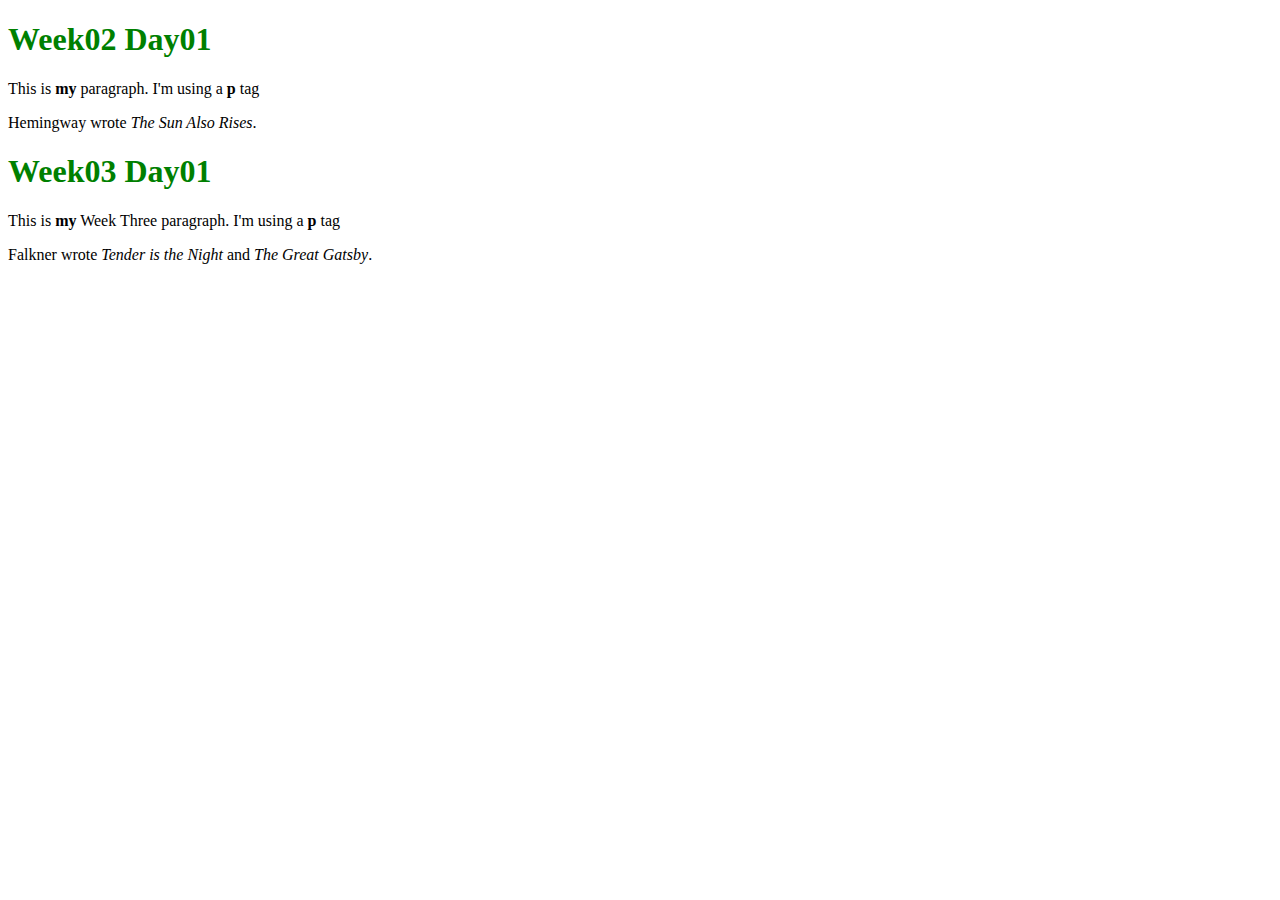
==== index.html @ ba3cf431 "added The Great Gatsby" ====
<!DOCTYPE html>
<html lang="en">
    <head>
        <meta charset="UTF-8">
        <meta name="viewport" content="width=device-width, initial-scale=1.0">
        <title>Week02 Day01</title>
        <link rel="stylesheet" href="styles02.css">
    </head>

    <body>
        <section>
            <h1>Week02 Day01</h1>
        
             <p>This is <strong>my</strong> paragraph. I'm using a <b>p</b> tag</p>
           
             <p>Hemingway wrote <cite>The Sun Also Rises</cite>.</p>
 
        </section>

        <section>
            <h1>Week03 Day01</h1>
        
             <p>This is <strong>my</strong> Week Three paragraph. I'm using a <b>p</b> tag</p>
           
             <p>Falkner wrote <cite>Tender is the Night</cite> and <cite>The Great Gatsby</cite>.</p>
 
        </section>

        </body>
    </html>
---- styles02.css ----
h1{
    color: green
}
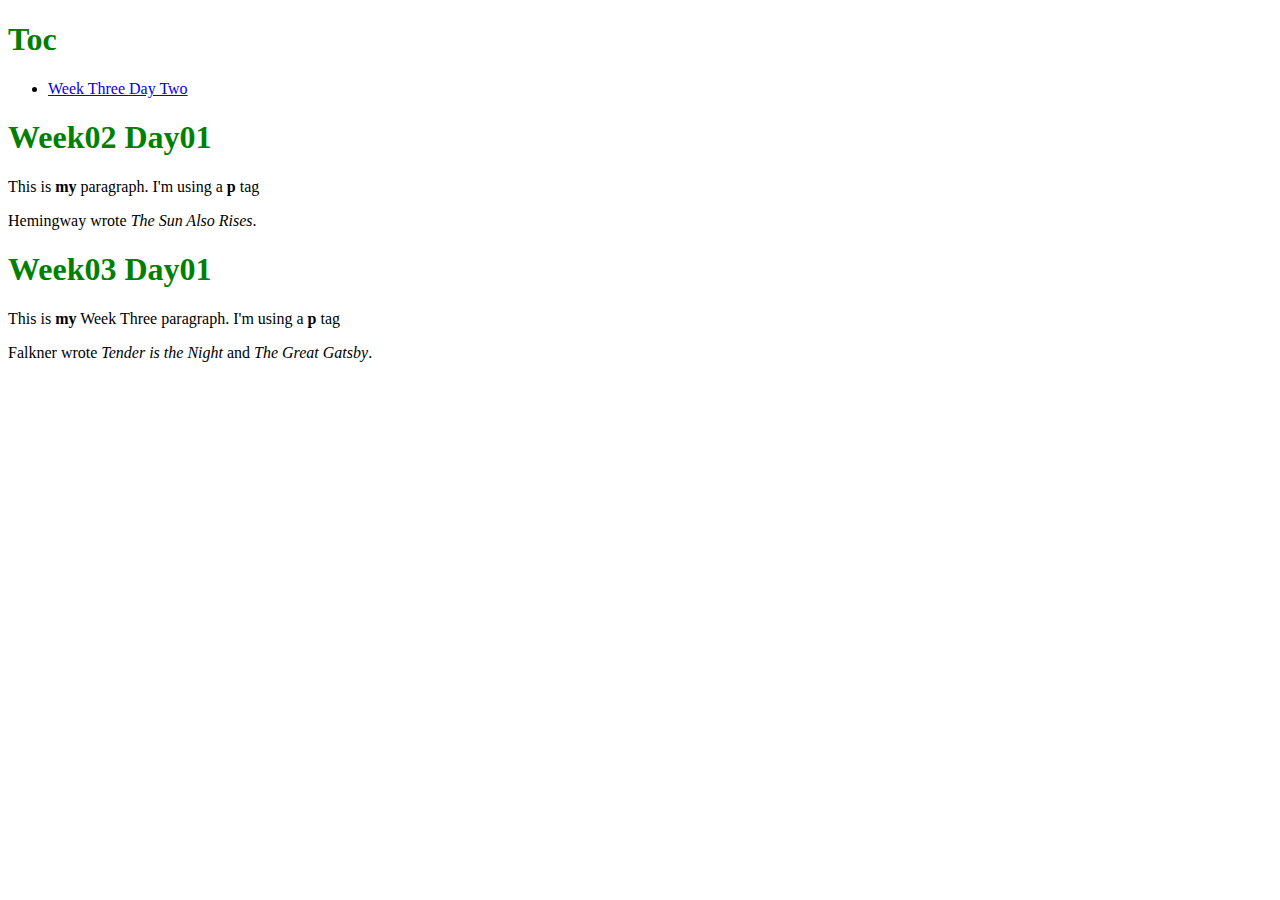
==== commit f9d79fb4: "adding links" ====
--- a/index.html
+++ b/index.html
@@ -8,6 +8,15 @@
     </head>
 
     <body>
+
+        <section>
+            <h1>Toc</h1>
+
+            <ul>
+                <li><a href="Week03-day02.html">Week Three Day Two</a></li>
+            </ul>
+
+        </section>
         <section>
             <h1>Week02 Day01</h1>
         
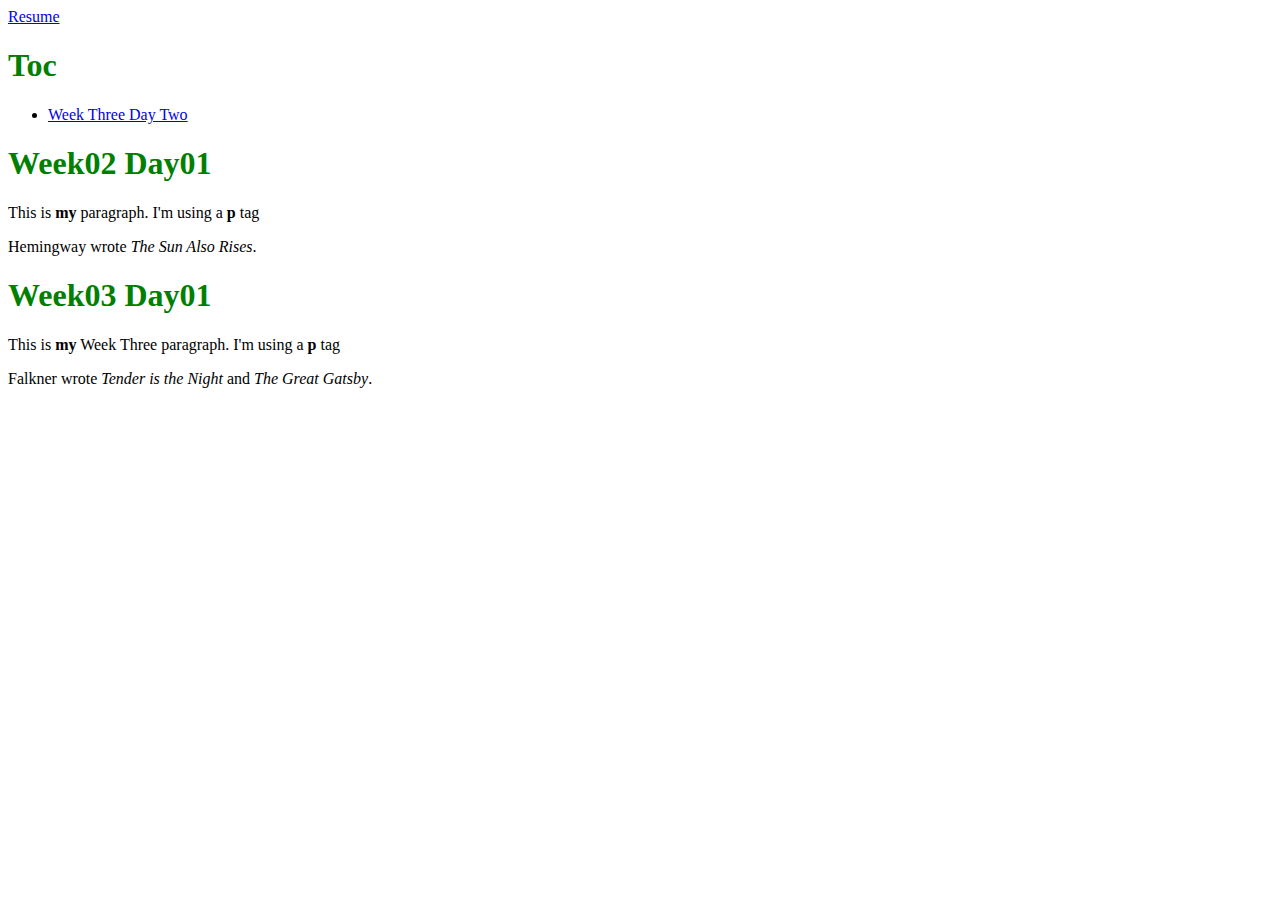
==== commit be858ff2: "Added resume.html link" ====
--- a/index.html
+++ b/index.html
@@ -5,6 +5,8 @@
         <meta name="viewport" content="width=device-width, initial-scale=1.0">
         <title>Week02 Day01</title>
         <link rel="stylesheet" href="styles02.css">
+        <a href="resume.html">Resume</a>
+        
     </head>
 
     <body>
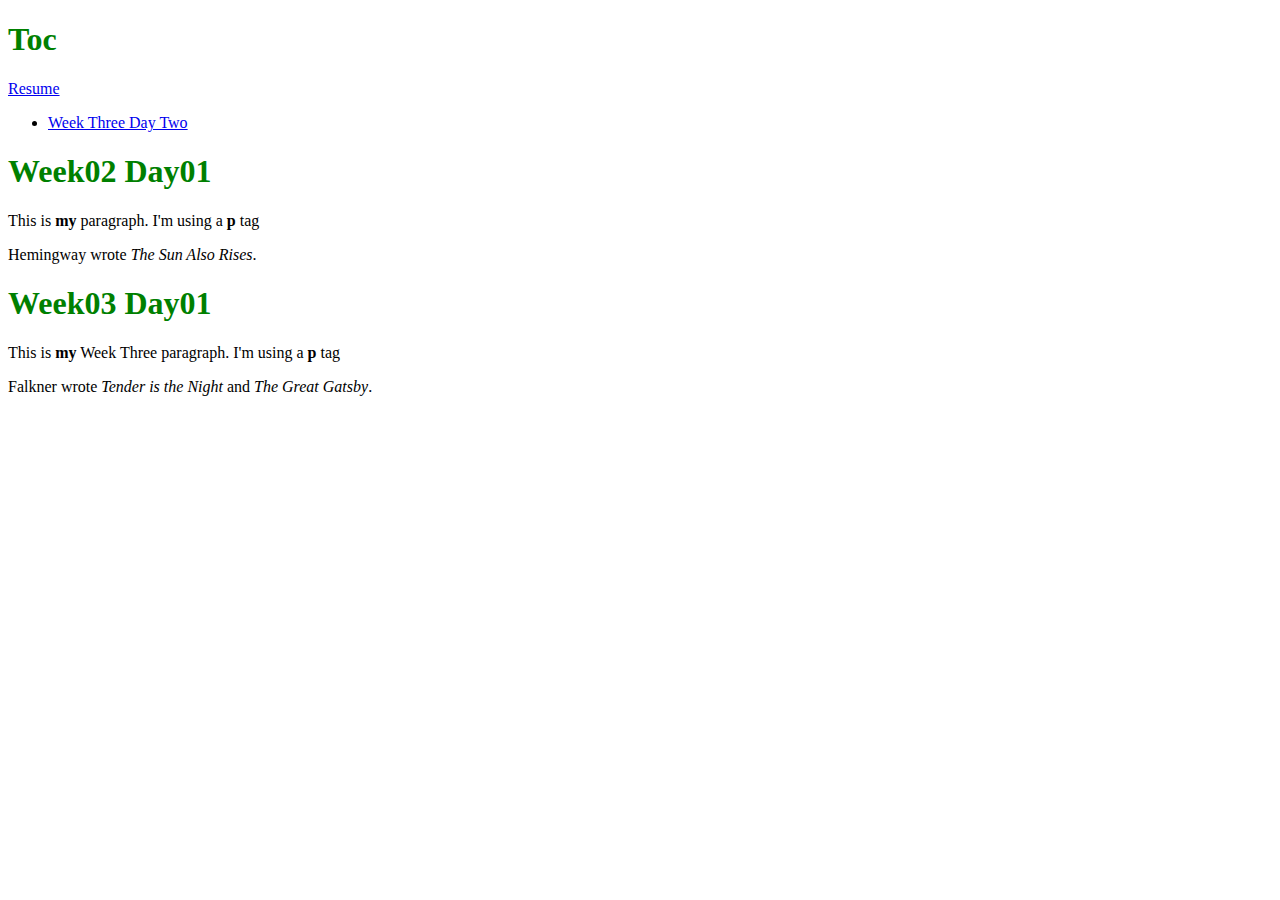
==== commit ee58bdfa: "Changed placement of resume link" ====
--- a/index.html
+++ b/index.html
@@ -5,7 +5,7 @@
         <meta name="viewport" content="width=device-width, initial-scale=1.0">
         <title>Week02 Day01</title>
         <link rel="stylesheet" href="styles02.css">
-        <a href="resume.html">Resume</a>
+     
         
     </head>
 
@@ -13,6 +13,8 @@
 
         <section>
             <h1>Toc</h1>
+            
+             <a href="resume.html">Resume</a>
 
             <ul>
                 <li><a href="Week03-day02.html">Week Three Day Two</a></li>
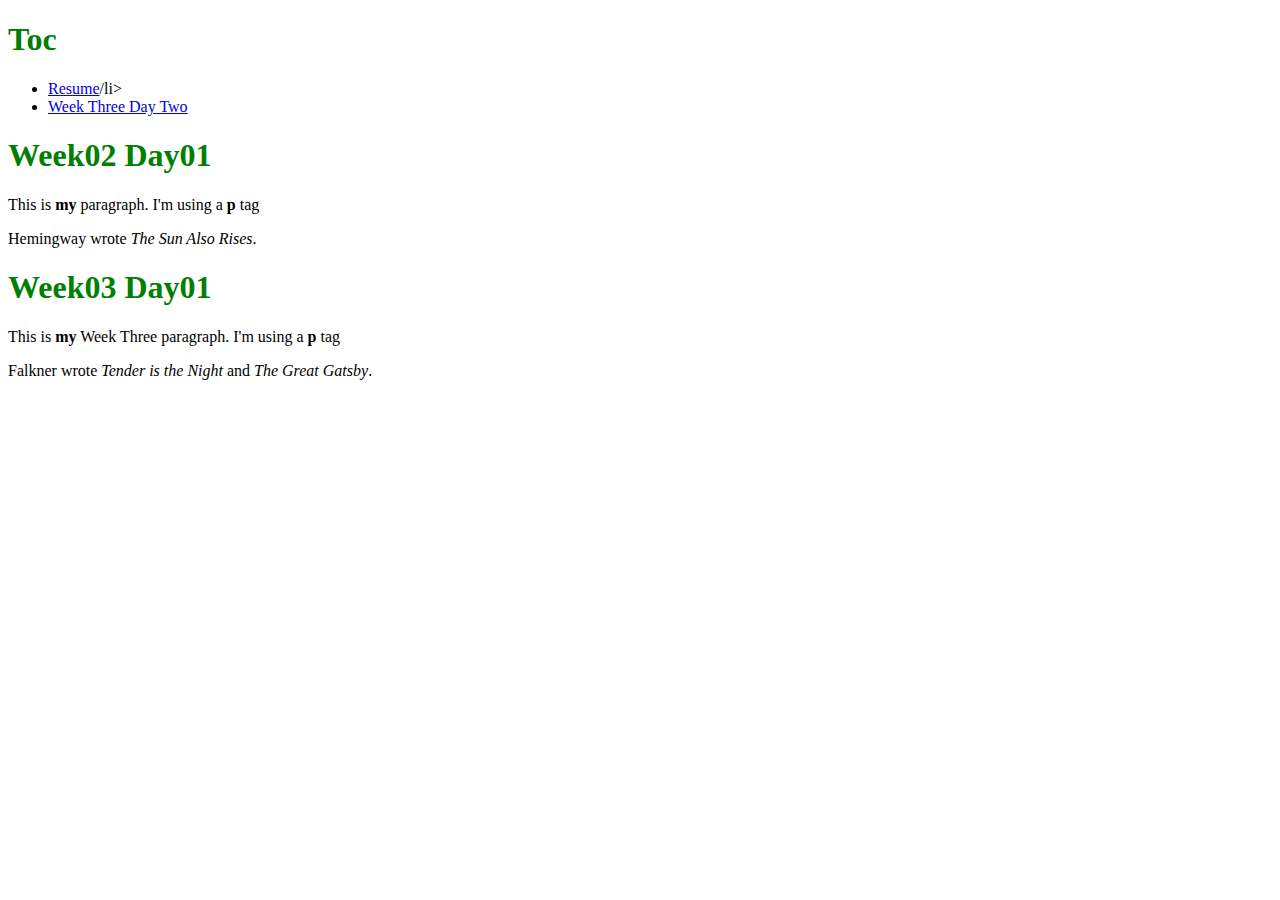
==== commit ac8598e2: "added resume link as a <li>" ====
--- a/index.html
+++ b/index.html
@@ -13,10 +13,9 @@
 
         <section>
             <h1>Toc</h1>
-            
-             <a href="resume.html">Resume</a>
 
             <ul>
+                <li>  <a href="resume.html">Resume</a>/li>
                 <li><a href="Week03-day02.html">Week Three Day Two</a></li>
             </ul>
 
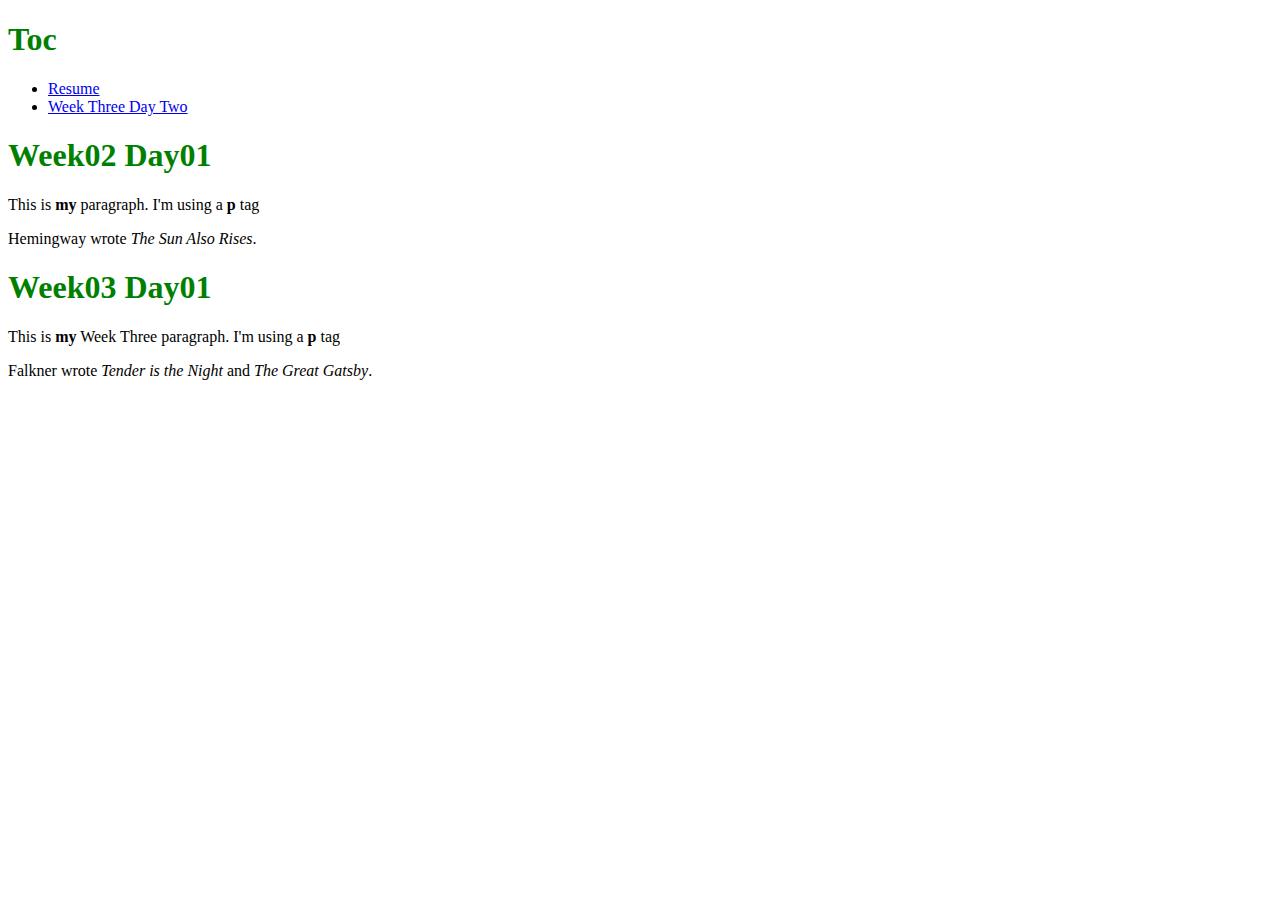
==== commit 534e181e: "Update index.html" ====
--- a/index.html
+++ b/index.html
@@ -15,7 +15,7 @@
             <h1>Toc</h1>
 
             <ul>
-                <li>  <a href="resume.html">Resume</a>/li>
+                <li>  <a href="resume.html">Resume</a></li>
                 <li><a href="Week03-day02.html">Week Three Day Two</a></li>
             </ul>
 
